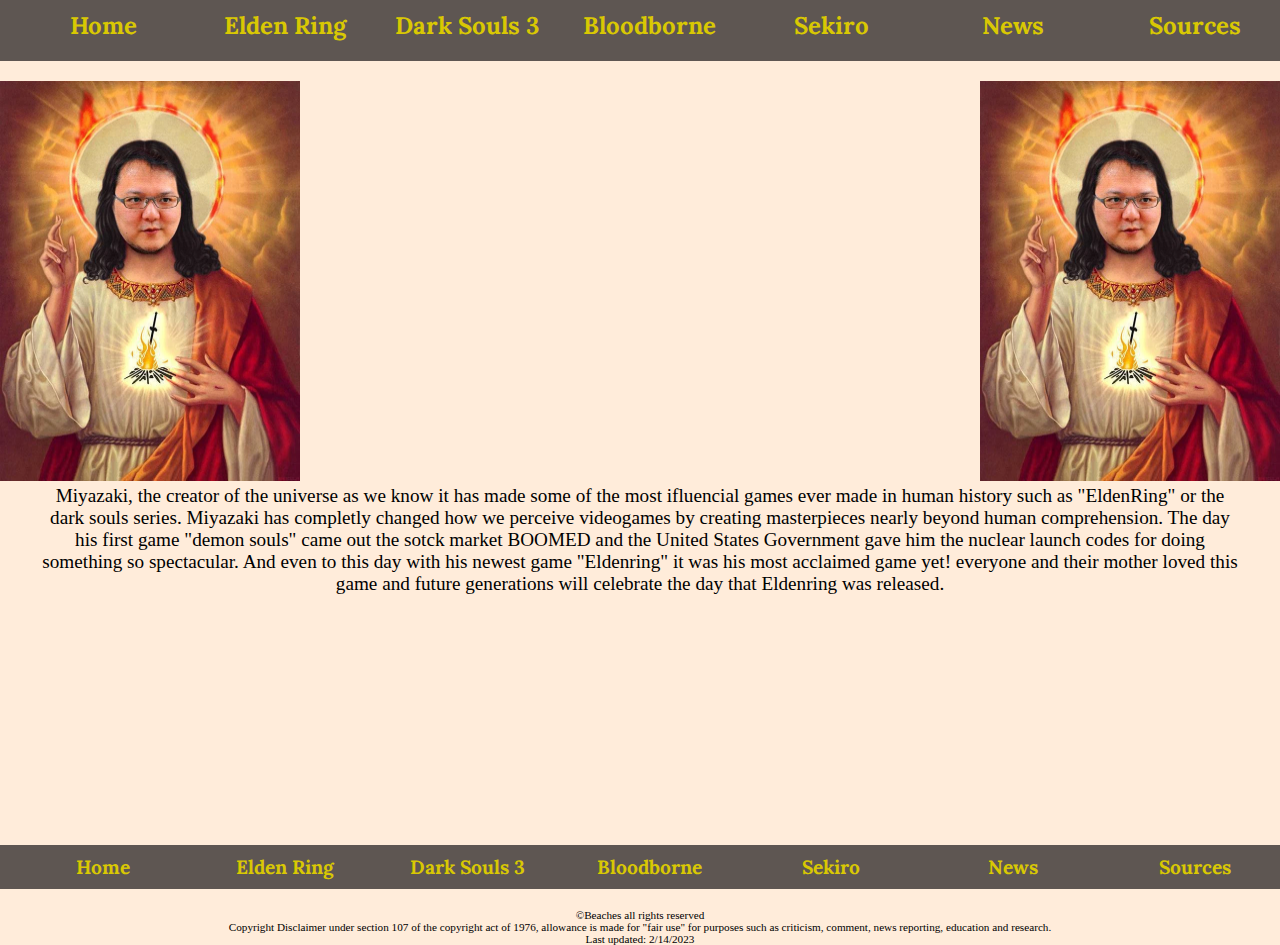
==== index.html @ 3226c93a "eldenring" ====
<!doctype html>
<html>
<head>
<meta charset="utf-8">
<link rel="stylesheet" href="css/styles.css">
<title>Miyazaki</title>
</head>

<body>
	
	<header>
		
		
	
		<nav>
			<ul>
				<a href="index.html"><li>Home</li></a>
				<a href="eldenring.html"><li>Elden Ring</li></a>
				<a href="darksouls3.html"><li>Dark Souls 3</li></a>
				<a href="bloodborne.html"><li>Bloodborne</li></a>
				<a href="sekiro.html"><li>Sekiro</li></a>
				<a href="news.html"><li>News</li></a>
				<a href="sources.html"><li>Sources</li></a>
			</ul>
		</nav>
	
	</header>
	
	<main>
	
	<img src="images/eldenringjesus.webp" alt="Miyazaki as jesus" width="300" height="400">
		
	<img class="rightimg" src="images/eldenringjesus.webp" alt="Miyazaki as jesus" width="300" height="400">
		
	<p>Miyazaki, the creator of the universe as we know it has made some of the most ifluencial games ever made in human history such as "EldenRing" or the dark souls series. Miyazaki has completly changed how we perceive videogames by creating masterpieces nearly beyond human comprehension. The day his first game "demon souls" came out the sotck market BOOMED and the United States Government gave him the nuclear launch codes for doing something so spectacular. And even to this day with his newest game "Eldenring" it was his most acclaimed game yet! everyone and their mother loved this game and future generations will celebrate the day that Eldenring was released.</p>
	
	</main>
	
	<footer>
	
		<nav class="fnav">
			<ul>
				<a href="index.html"><li>Home</li></a>
				<a href="eldenring.html"><li>Elden Ring</li></a>
				<a href="darksouls3.html"><li>Dark Souls 3</li></a>
				<a href="bloodborne.html"><li>Bloodborne</li></a>
				<a href="sekiro.html"><li>Sekiro</li></a>
				<a href="news.html"><li>News</li></a>
				<a href="sources.html"><li>Sources</li></a>
			</ul>
		</nav>
		
		<p class="copyright">©Beaches all rights reserved</p>
    	<p class="copyright">Copyright Disclaimer under section 107 of the copyright act of 1976, allowance is made for "fair use" for purposes such as criticism, comment, news reporting, education and research.</p>
    	<p class="copyright">Last updated: 2/14/2023</p>
	
	</footer>
	
</body>
</html>
---- css/styles.css ----
/* CSS Document */
@import url('https://fonts.googleapis.com/css2?family=Lora&display=swap');
/*font-family: 'Lora', serif;*/

/*fonts*/

*, *:before, *:after {
    box-sizing: inherit;
    padding: 0;
    margin:0;
    border:0;
}

body {
	background-color:#FFECDA;
}

.rightimg {
	float:right;
}

nav {
	border-bottom: #5E5652 solid 10px;
	margin-bottom:20px;
	background-color: #5E5652;
}

li {
	padding-left:18px;
	background-color: #5E5652;
}

ul {
	list-style-type: none;
	text-align:center;
	width:100%;
	padding:10px 0;
}

ul li{
	display:inline-block;
	width:12.5%;
}

a {
	text-decoration: none;
	color: #D9C803;
	font-size:1.5em;
	font-weight:bold;
	font-family: 'Lora', serif;
}

p {
	text-align:center;
	margin: 0 40px;
	font-size:1.2em;
}



.fnav {
	border:none;
}

.fnav ul{
	margin-top:250px;
}

.fnav a {
	font-size:1.2em;
}

.copyright {
	font-size:0.7em;
}
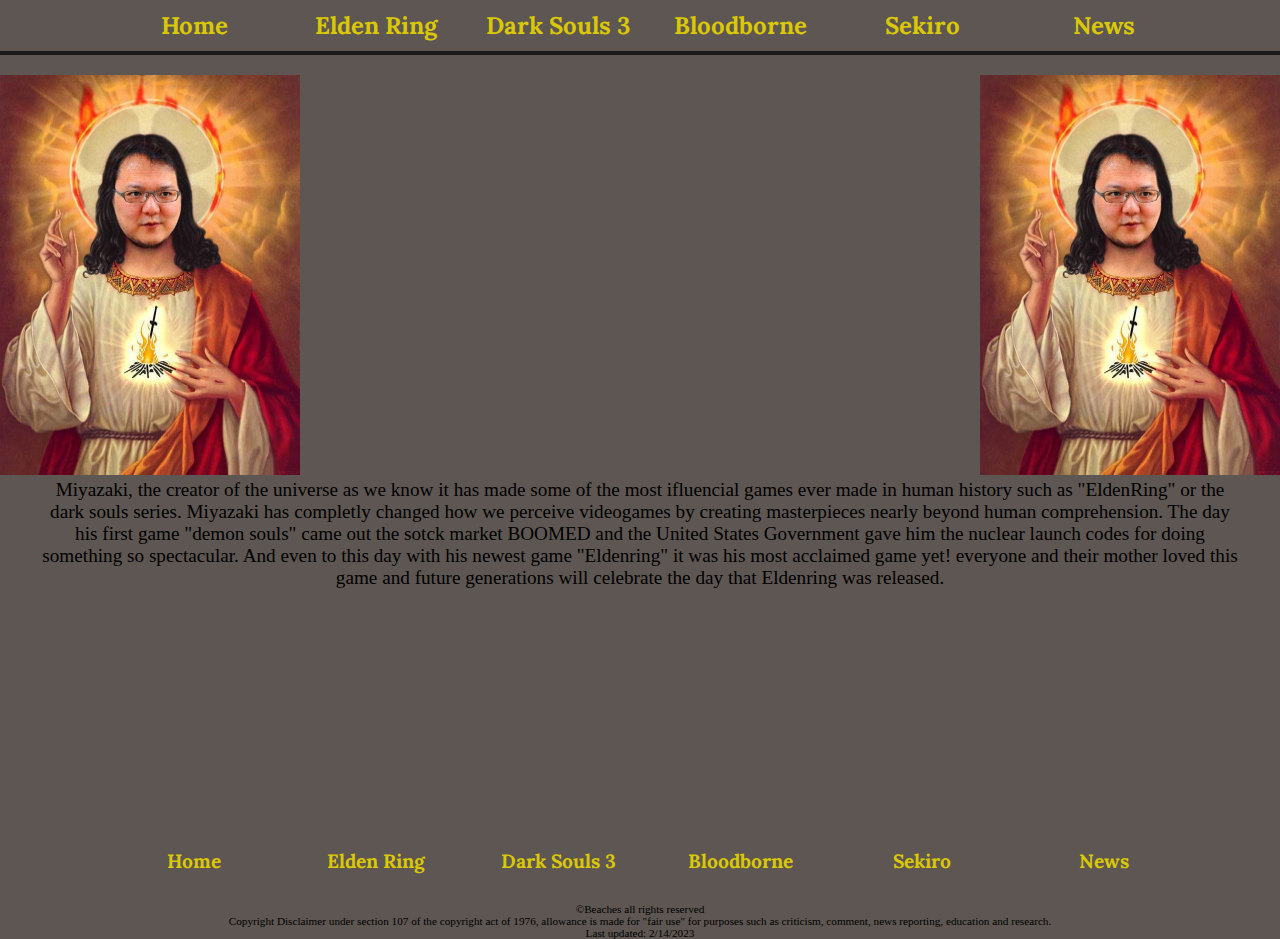
==== commit 7929c055: "rrrr" ====
--- a/index.html
+++ b/index.html
@@ -20,7 +20,7 @@
 				<a href="bloodborne.html"><li>Bloodborne</li></a>
 				<a href="sekiro.html"><li>Sekiro</li></a>
 				<a href="news.html"><li>News</li></a>
-				<a href="sources.html"><li>Sources</li></a>
+				
 			</ul>
 		</nav>
 	
@@ -46,7 +46,7 @@
 				<a href="bloodborne.html"><li>Bloodborne</li></a>
 				<a href="sekiro.html"><li>Sekiro</li></a>
 				<a href="news.html"><li>News</li></a>
-				<a href="sources.html"><li>Sources</li></a>
+				
 			</ul>
 		</nav>
 		
--- a/css/styles.css
+++ b/css/styles.css
@@ -12,7 +12,7 @@
 }
 
 body {
-	background-color:#FFECDA;
+	background-color:#5E5652;
 }
 
 .rightimg {
@@ -20,9 +20,9 @@
 }
 
 nav {
-	border-bottom: #5E5652 solid 10px;
+	border-bottom: #1D1A19 solid 4px;
 	margin-bottom:20px;
-	background-color: #5E5652;
+	
 }
 
 li {
